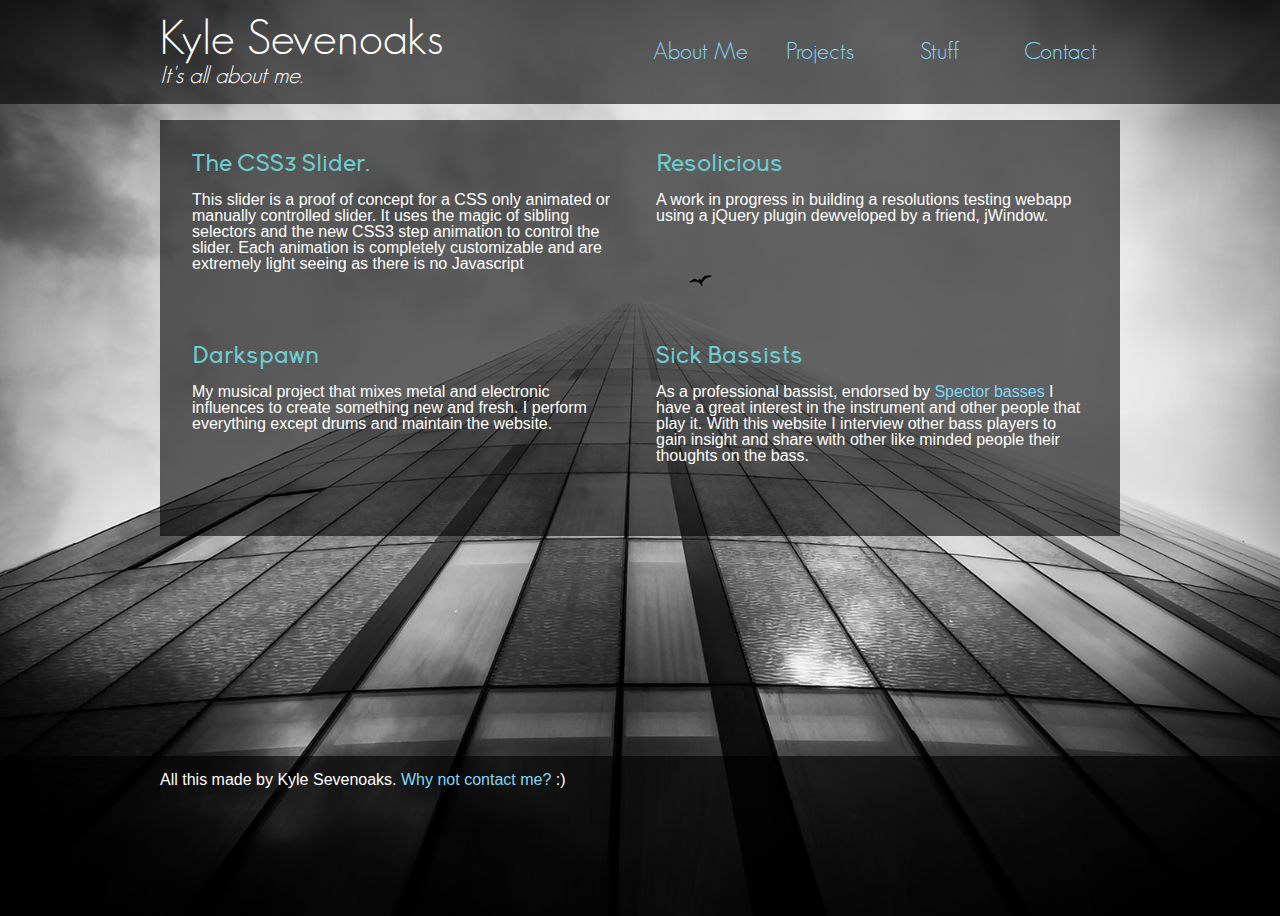
==== projects.html @ bc716e92 "First commit" ====
<!doctype html>
<html lang="en">
<head>
	<meta charset="UTF-8" />
	<title>Kyle Sevenoaks.com</title>
	
	<link rel="stylesheet" href="css/main.css" type="text/css"/>
	<link rel="stylesheet" href="css/sticky-footer.css" type="text/css"/>
	
	<link rel="stylesheet/less" type="text/css" href="less/less.less" />

	<script src="//cdnjs.cloudflare.com/ajax/libs/jquery/2.0.3/jquery.min.js" type="text/javascript"></script>
	<script src="js/less.js" type="text/javascript" charset="utf-8"></script>
	
	<meta charset="utf-8" />
	
	<!--[if IE]>
		<script src="http://html5shiv.googlecode.com/svn/trunk/html5.js"></script>
	<![endif]-->
	
</head>
<body class="projects">
	<section class="the-bacon">
		<section id="header">
			<header>
				<hgroup class="animate-right">
					<h1 id="the-header">Kyle Sevenoaks</h1>
					<p>It's all about me.</p>
				</hgroup>
				<button id="mobile-menu">Menu</button>
				<nav class="animate-left">
					<ul>
						<li><a href="about.html">About Me</a></li>
						<li><a href="projects.html">Projects</a></li>
						<li><a href="">Stuff</a></li>
						<li><a href="">Contact</a></li>
					</ul>
				</nav>
				<span class="clear"></span>
			</header>
		</section>
		<section id="content" class="animate-o">
			<div class="inner">
				<article class="projects css3slider">
					<h2>The CSS3 Slider.</h2>
					<p>
						This slider is a proof of concept for a CSS only animated or manually controlled slider. It uses the magic of sibling selectors and the new CSS3 step animation to control the slider. Each animation is completely customizable and are extremely light seeing as there is no Javascript 
					</p>
				</article>
				
				<article class="projects resolicious">
					<h2>Resolicious</h2>	
					<p>
						A work in progress in building a resolutions testing webapp using a jQuery plugin dewveloped by a friend, jWindow.
					</p>
				</article>
				
				<article class="projects">
					<h2>Darkspawn</h2>	
					<p>
						My musical project that mixes metal and electronic influences to create something new and fresh. I perform everything except drums and maintain the website.
					</p>
				</article>
				
				<article class="projects">
					<h2>Sick Bassists</h2>	
					<p>
						As a professional bassist, endorsed by <a href="www.spectorbass.com">Spector basses</a> I have a great interest in the instrument and other people that play it. With this website I interview other bass players to gain insight and share with other like minded people their thoughts on the bass.
					</p>
				</article>
				
			<span class="clear"></span>
			</div>
		</section>
		<!--<section id="other-stuff">
			<div class="inner"></div>
		</section>-->
		<span class="push">
			<div class="inner"></div>
		</span>
	</section>
		
	<section id="footer" class="animate-o">
		<footer>
			<p>
				All this made by Kyle Sevenoaks. <a href="#">Why not contact me?</a>  :)
			</p>
		</footer>
	</section>
	<script src="js/scripts.js" type="text/javascript" charset="utf-8"></script>
</body>
</html>
---- css/main.css ----
html, body, div, span, applet, object, iframe,
h1, h2, h3, h4, h5, h6, p, blockquote, pre,
a, abbr, acronym, address, big, cite, code,
del, dfn, em, img, ins, kbd, q, s, samp,
small, strike, strong, sub, sup, tt, var,
b, u, i, center,
dl, dt, dd, ol, ul, li,
fieldset, form, label, legend,
table, caption, tbody, tfoot, thead, tr, th, td,
article, aside, canvas, details, embed, 
figure, figcaption, footer, header, hgroup, 
menu, nav, output, ruby, section, summary,
time, mark, audio, video {
	margin: 0;
	padding: 0;
	border: 0;
	font-size: 100%;
	font: inherit;
	vertical-align: baseline;
}
/* HTML5 display-role reset for older browsers */
article, aside, details, figcaption, figure, 
footer, header, hgroup, menu, nav, section {
	display: block;
}
body {
	line-height: 1;
}
ol, ul {
	list-style: none;
}
blockquote, q {
	quotes: none;
}
blockquote:before, blockquote:after,
q:before, q:after {
	content: '';
	content: none;
}
table {
	border-collapse: collapse;
	border-spacing: 0;
}

span.clear {
	display: block;
	width: 100%;
	height: 0;
	clear: both;
}
---- css/sticky-footer.css ----
* {
	margin: 0;
}

html, body {
	height: 100%;
}

.the-bacon {
	min-height: 100%;
	height: auto !important;
	height: 100%;
	margin: 0 auto -10em; /* the bottom margin is the negative value of the footer's height */
}

#footer, .push {
	height: 10em; /* '.push' must be the same height as 'footer' */
}

.push {
	display: block;
	width: 100%;
}
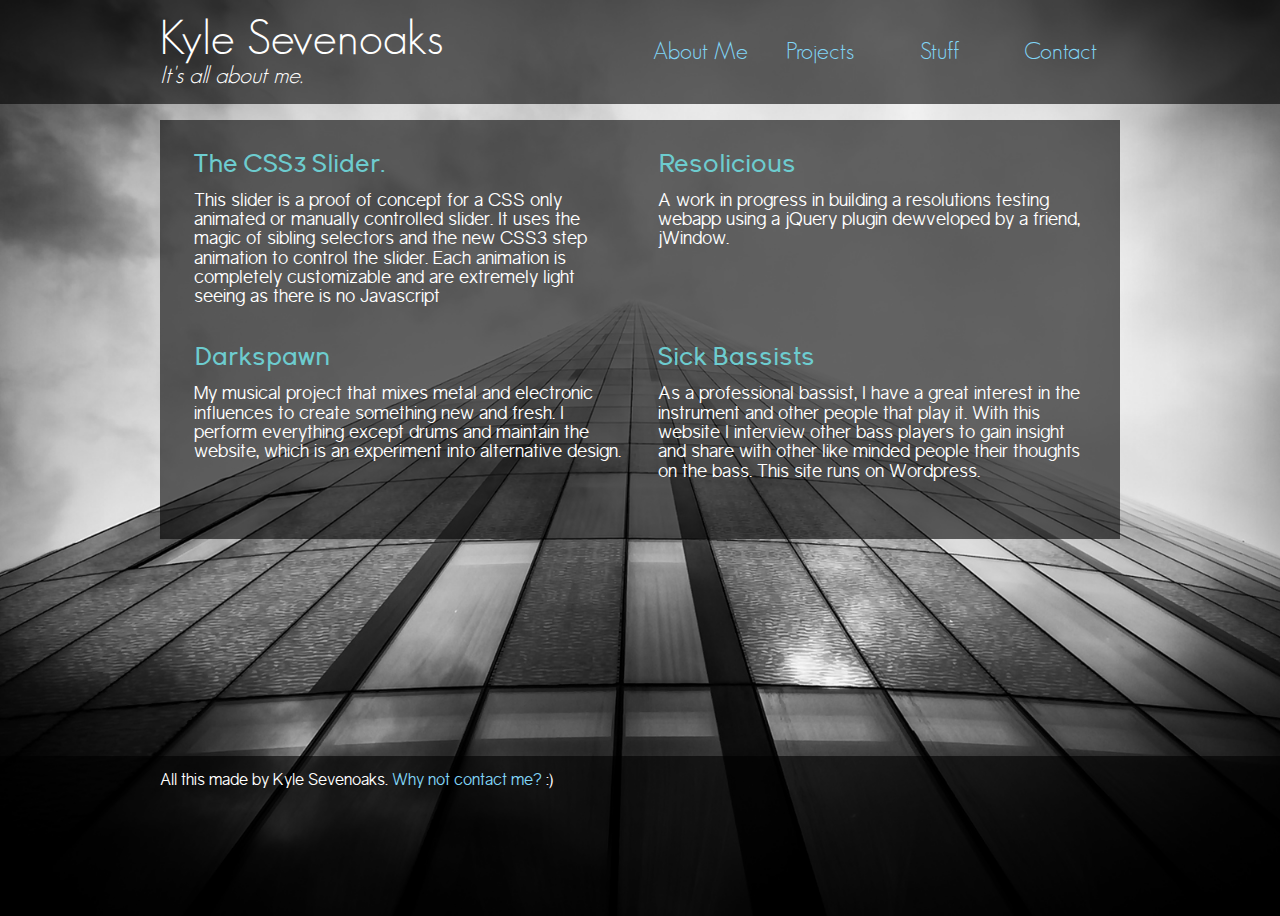
==== commit 2cab29a9: "tons of changes to content, mobile layout and stuff" ====
--- a/projects.html
+++ b/projects.html
@@ -23,17 +23,17 @@
 	<section class="the-bacon">
 		<section id="header">
 			<header>
-				<hgroup class="animate-right">
+				<hgroup class="animate-o">
 					<h1 id="the-header">Kyle Sevenoaks</h1>
 					<p>It's all about me.</p>
 				</hgroup>
 				<button id="mobile-menu">Menu</button>
-				<nav class="animate-left">
+				<nav class="animate-o">
 					<ul>
 						<li><a href="about.html">About Me</a></li>
 						<li><a href="projects.html">Projects</a></li>
-						<li><a href="">Stuff</a></li>
-						<li><a href="">Contact</a></li>
+						<li><a href="stuff.html">Stuff</a></li>
+						<li><a href="contact.html">Contact</a></li>
 					</ul>
 				</nav>
 				<span class="clear"></span>
@@ -41,31 +41,31 @@
 		</section>
 		<section id="content" class="animate-o">
 			<div class="inner">
-				<article class="projects css3slider">
+				<article class="projects link css3slider">
 					<h2>The CSS3 Slider.</h2>
 					<p>
 						This slider is a proof of concept for a CSS only animated or manually controlled slider. It uses the magic of sibling selectors and the new CSS3 step animation to control the slider. Each animation is completely customizable and are extremely light seeing as there is no Javascript 
 					</p>
 				</article>
 				
-				<article class="projects resolicious">
+				<article class="projects link resolicious">
 					<h2>Resolicious</h2>	
 					<p>
 						A work in progress in building a resolutions testing webapp using a jQuery plugin dewveloped by a friend, jWindow.
 					</p>
 				</article>
 				
-				<article class="projects">
+				<article class="projects link darkspawn">
 					<h2>Darkspawn</h2>	
 					<p>
-						My musical project that mixes metal and electronic influences to create something new and fresh. I perform everything except drums and maintain the website.
+						My musical project that mixes metal and electronic influences to create something new and fresh. I perform everything except drums and maintain the website, which is an experiment into alternative design.
 					</p>
 				</article>
 				
-				<article class="projects">
+				<article class="projects link sickbass">
 					<h2>Sick Bassists</h2>	
 					<p>
-						As a professional bassist, endorsed by <a href="www.spectorbass.com">Spector basses</a> I have a great interest in the instrument and other people that play it. With this website I interview other bass players to gain insight and share with other like minded people their thoughts on the bass.
+						As a professional bassist, I have a great interest in the instrument and other people that play it. With this website I interview other bass players to gain insight and share with other like minded people their thoughts on the bass. This site runs on Wordpress.
 					</p>
 				</article>
 				
@@ -83,7 +83,7 @@
 	<section id="footer" class="animate-o">
 		<footer>
 			<p>
-				All this made by Kyle Sevenoaks. <a href="#">Why not contact me?</a>  :)
+				All this made by Kyle Sevenoaks. <a href="contact.html">Why not contact me?</a>  :)
 			</p>
 		</footer>
 	</section>
